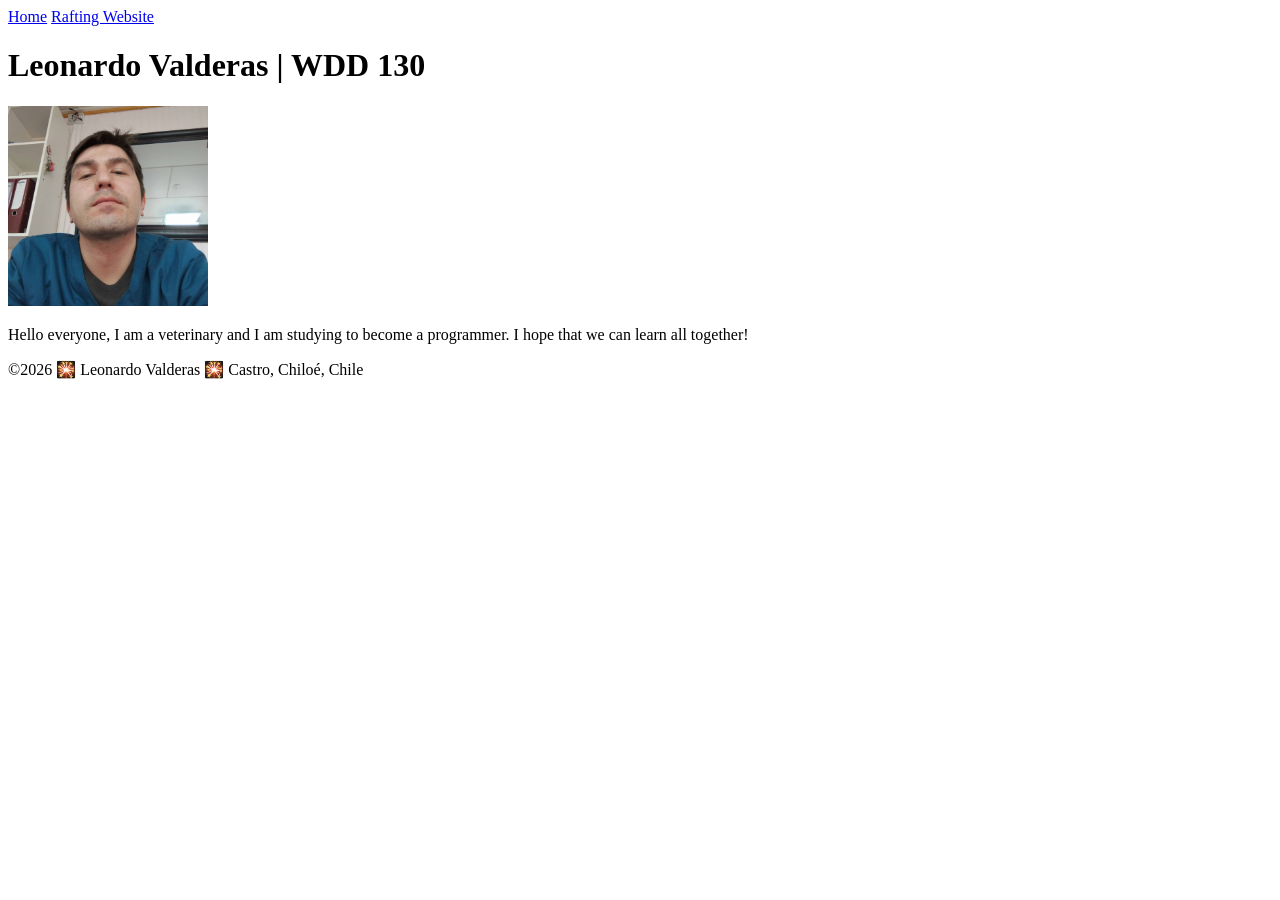
==== index.html @ bd9e59b2 "Student's Home Page" ====
<!DOCTYPE html>
<html lang="en-US">

<head>
    <meta charset="UTF-8">
    <meta name="viewport" content="width=device-width, initial-scale=1.0">
    <title>Leonardo Valderas | WDD 130</title>
</head>

<body>
    <header>
        <nav>
            <a href="#">Home</a>
            <a href="wwr/">Rafting Website</a>
        </nav>
    </header>
    <main>
        <h1>Leonardo Valderas | WDD 130</h1>
        <img src="images/profile.jpg" alt="Leonardo Valderas profile picture" width="200">
        <p>Hello everyone, I am a veterinary and I am studying to become a programmer. I hope that
            we can learn all together!</p>
    </main>
    <footer>
        <p>©2026 🎇 Leonardo Valderas 🎇 Castro, Chiloé, Chile</p>
    </footer>

</body>

</html>
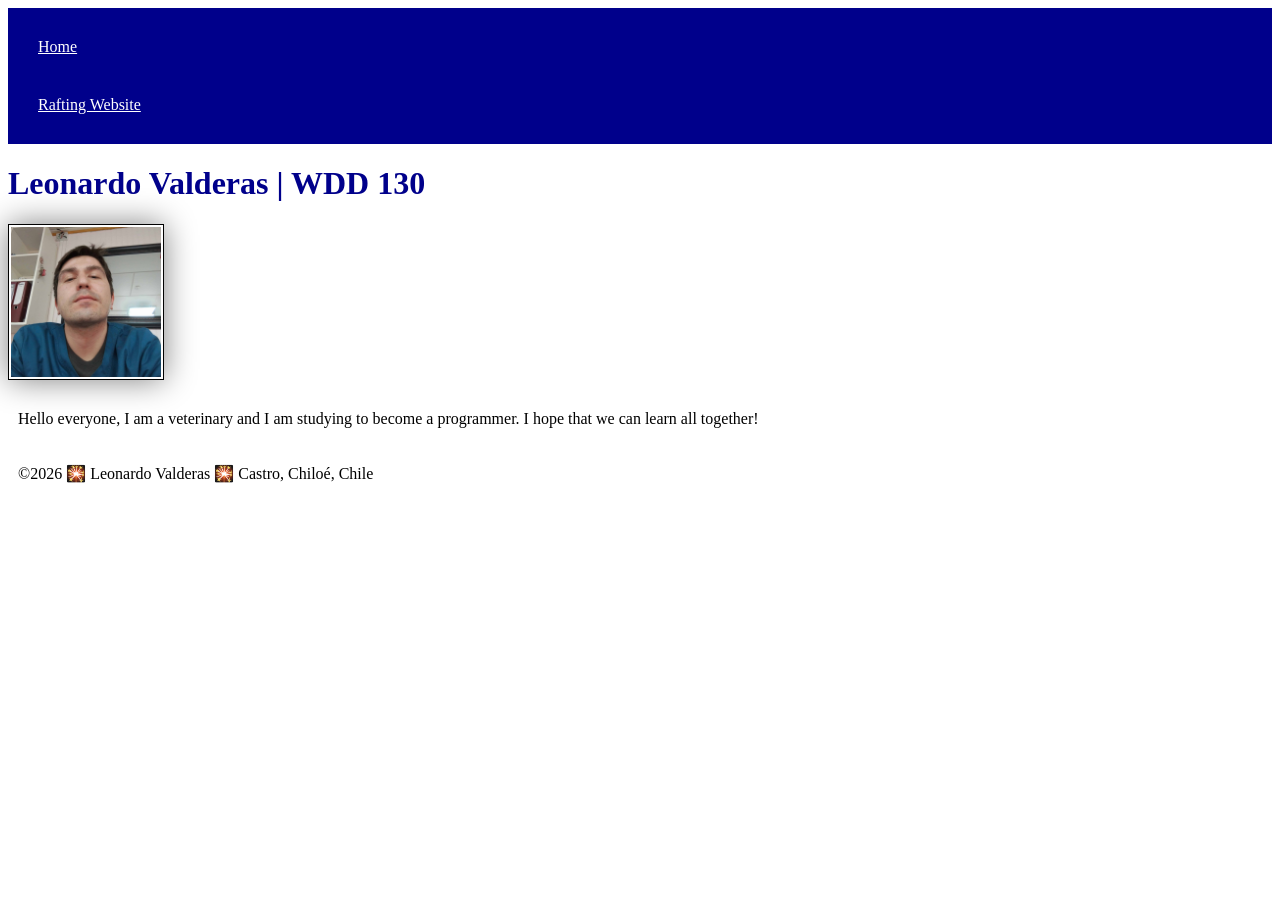
==== commit f2efd502: "w02 changes" ====
--- a/index.html
+++ b/index.html
@@ -5,6 +5,7 @@
     <meta charset="UTF-8">
     <meta name="viewport" content="width=device-width, initial-scale=1.0">
     <title>Leonardo Valderas | WDD 130</title>
+    <link rel="stylesheet" href="styles/styles.css">
 </head>
 
 <body>
--- a/styles/styles.css
+++ b/styles/styles.css
@@ -0,0 +1,26 @@
+nav {
+    background-color: darkblue;
+    padding: 10px;
+}
+
+nav a {
+    color: white;
+    display: block;
+    padding: 20px;
+}
+
+h1 {
+    color: darkblue;
+}
+
+img {
+    width: 150px;
+    height: auto;
+    border: 1px solid black;
+    padding: 2px;
+    box-shadow: 0 0 30px gray;
+}
+
+p {
+    padding: 10px;
+}
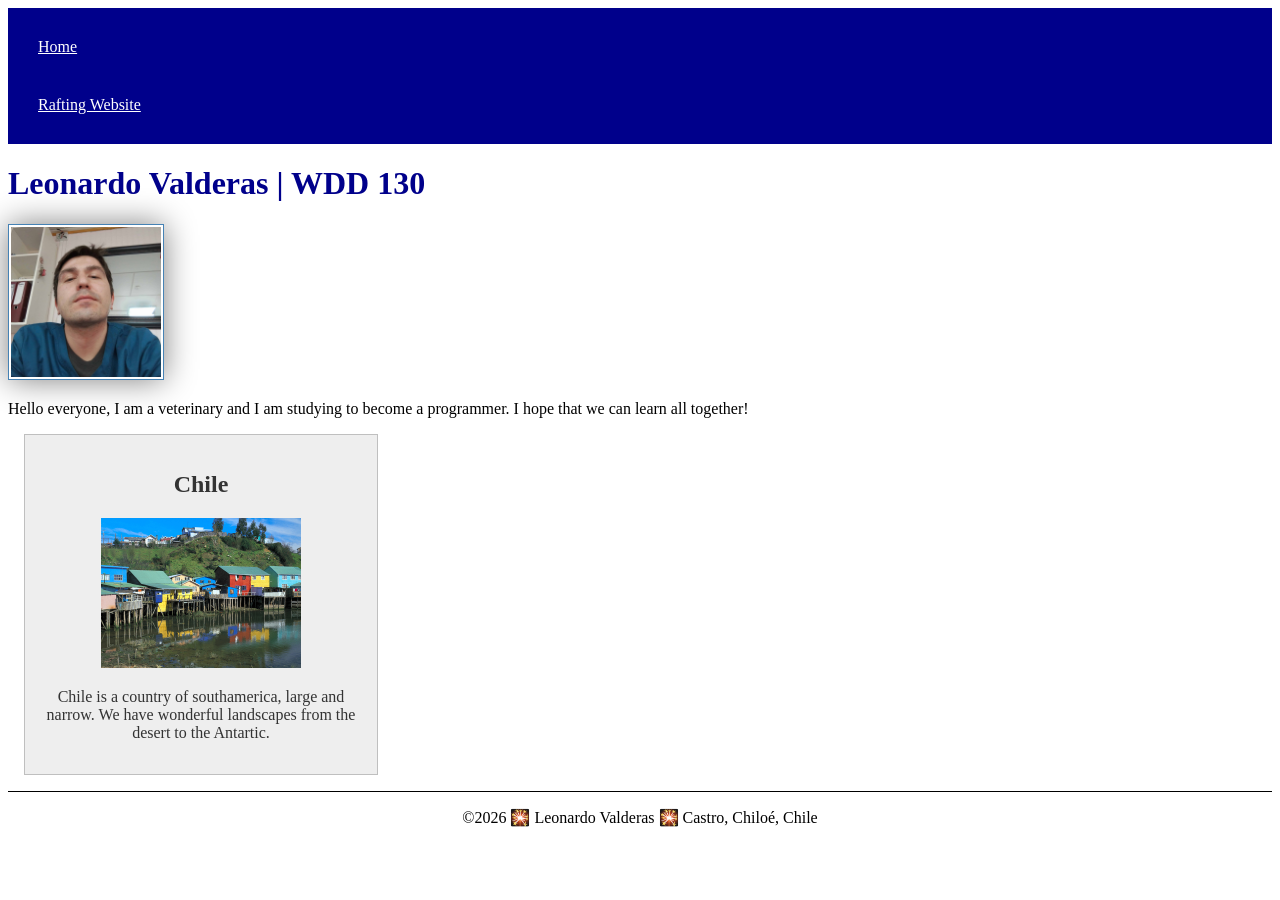
==== commit af7a386c: "w02 assignment" ====
--- a/index.html
+++ b/index.html
@@ -4,6 +4,9 @@
 <head>
     <meta charset="UTF-8">
     <meta name="viewport" content="width=device-width, initial-scale=1.0">
+    <meta name="description"
+      content="Hello every one, this is my homepage where I am learning how to create a web page in the course WDD130">
+    <meta name="author" content="Leonardo Valderas">
     <title>Leonardo Valderas | WDD 130</title>
     <link rel="stylesheet" href="styles/styles.css">
 </head>
@@ -21,6 +24,12 @@
         <p>Hello everyone, I am a veterinary and I am studying to become a programmer. I hope that
             we can learn all together!</p>
     </main>
+    <aside>
+        <h2>Chile</h2>
+        <img src="images/palafitos.jpg" alt="Palafitos de Castro">
+        <p> Chile is a country of southamerica, large and narrow. We have wonderful landscapes from
+            the desert to the Antartic.</p>
+    </aside>
     <footer>
         <p>©2026 🎇 Leonardo Valderas 🎇 Castro, Chiloé, Chile</p>
     </footer>
--- a/styles/styles.css
+++ b/styles/styles.css
@@ -13,14 +13,36 @@
     color: darkblue;
 }
 
-img {
+main img {
     width: 150px;
     height: auto;
-    border: 1px solid black;
+    border: 1px solid steelblue;
     padding: 2px;
     box-shadow: 0 0 30px gray;
 }
 
 p {
-    padding: 10px;
+    padding: 0;
+}
+
+aside {
+    width: 20rem;
+    margin: 1rem;
+    border: 1px solid rgb(0 0 0 / 0.2);
+    /* 1 */
+    padding: 1rem;
+    background-color: #eee;
+    color: #333;
+    text-align: center;
+}
+
+aside img {
+    width: 200px;
+    height: auto;
+}
+
+footer {
+    margin-top: 15px;
+    border-top: 1px solid #000;
+    text-align: center;
 }
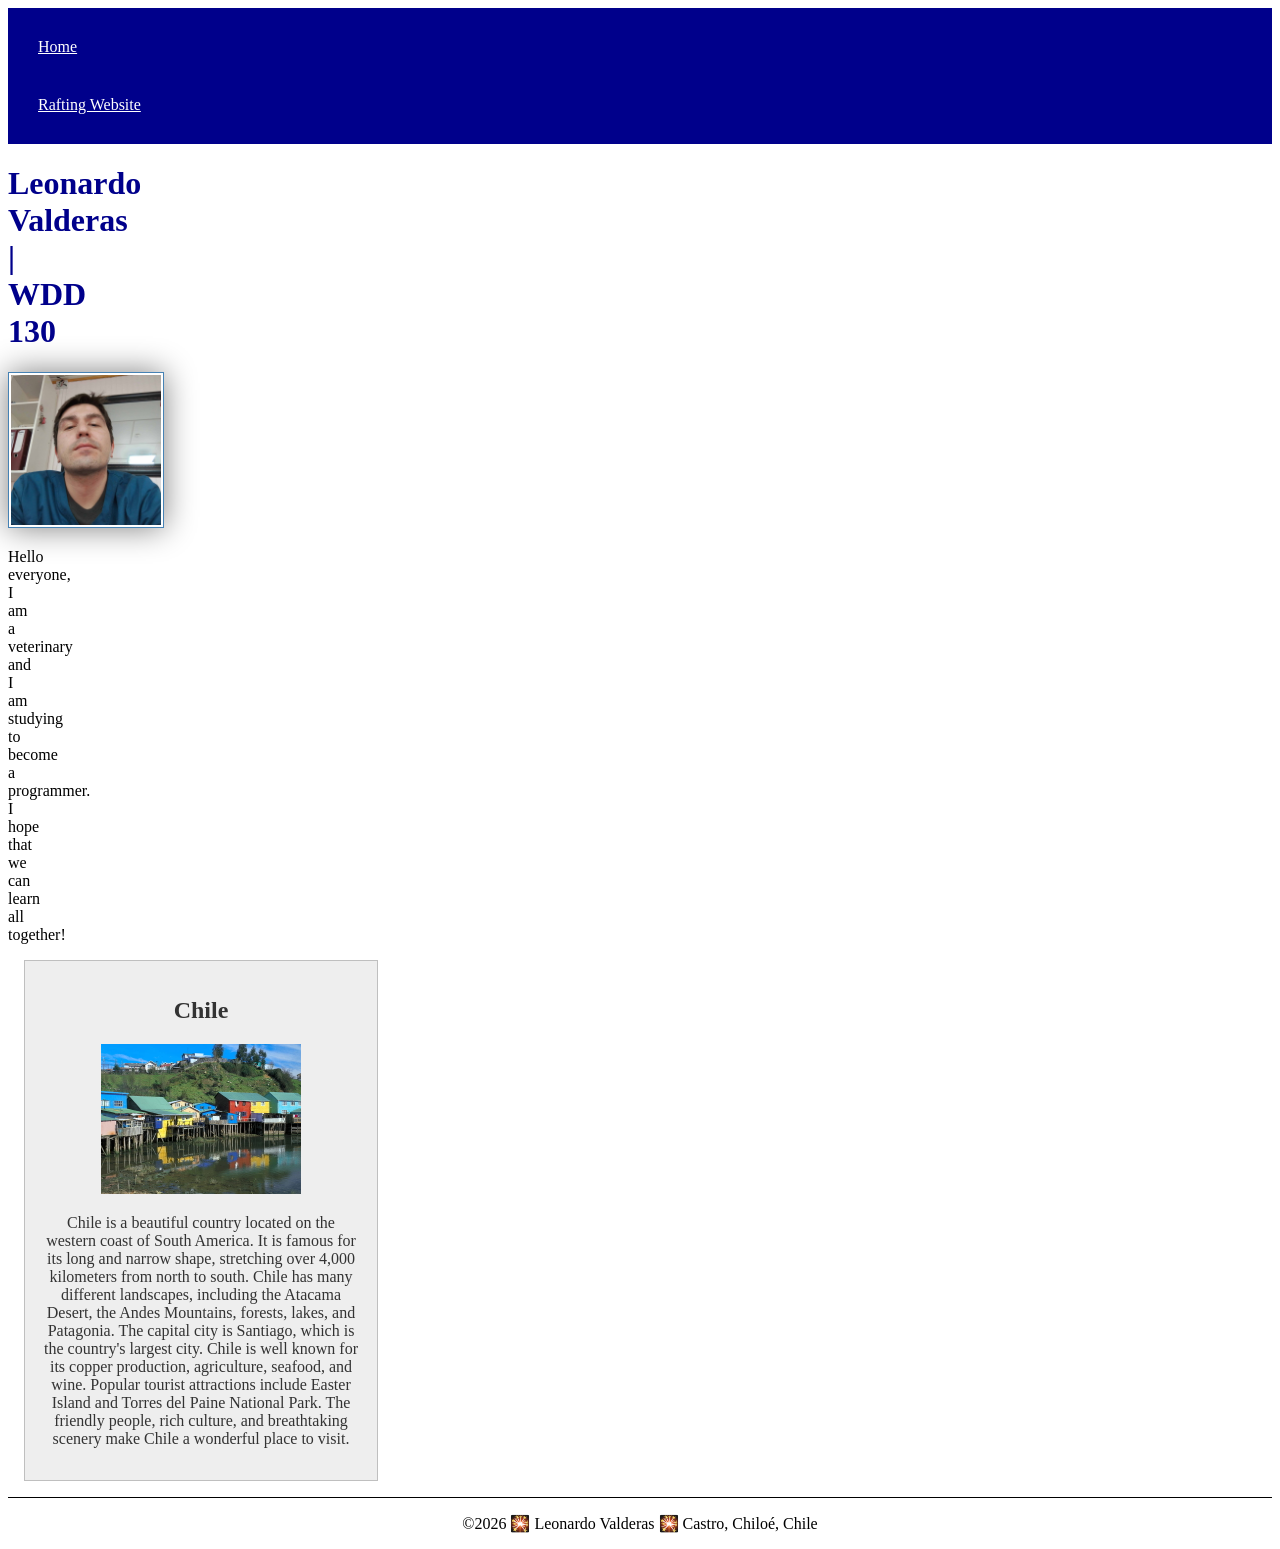
==== commit 7e9b466a: "fixing1" ====
--- a/index.html
+++ b/index.html
@@ -27,8 +27,16 @@
     <aside>
         <h2>Chile</h2>
         <img src="images/palafitos.jpg" alt="Palafitos de Castro">
-        <p> Chile is a country of southamerica, large and narrow. We have wonderful landscapes from
-            the desert to the Antartic.</p>
+        <p> Chile is a beautiful country located on the western coast of South America. It is famous
+            for its long and narrow shape, stretching over 4,000 kilometers from north to south.
+            Chile has
+            many different landscapes, including the Atacama Desert, the Andes Mountains, forests,
+            lakes, and Patagonia. The capital city is Santiago, which is the country's largest city.
+            Chile is
+            well known for its copper production, agriculture, seafood, and wine. Popular tourist
+            attractions include Easter Island and Torres del Paine National Park. The friendly
+            people, rich culture, and
+            breathtaking scenery make Chile a wonderful place to visit.</p>
     </aside>
     <footer>
         <p>©2026 🎇 Leonardo Valderas 🎇 Castro, Chiloé, Chile</p>
--- a/styles/styles.css
+++ b/styles/styles.css
@@ -19,6 +19,10 @@
     border: 1px solid steelblue;
     padding: 2px;
     box-shadow: 0 0 30px gray;
+}
+
+main {
+    max-width: 1rem;
 }
 
 p {
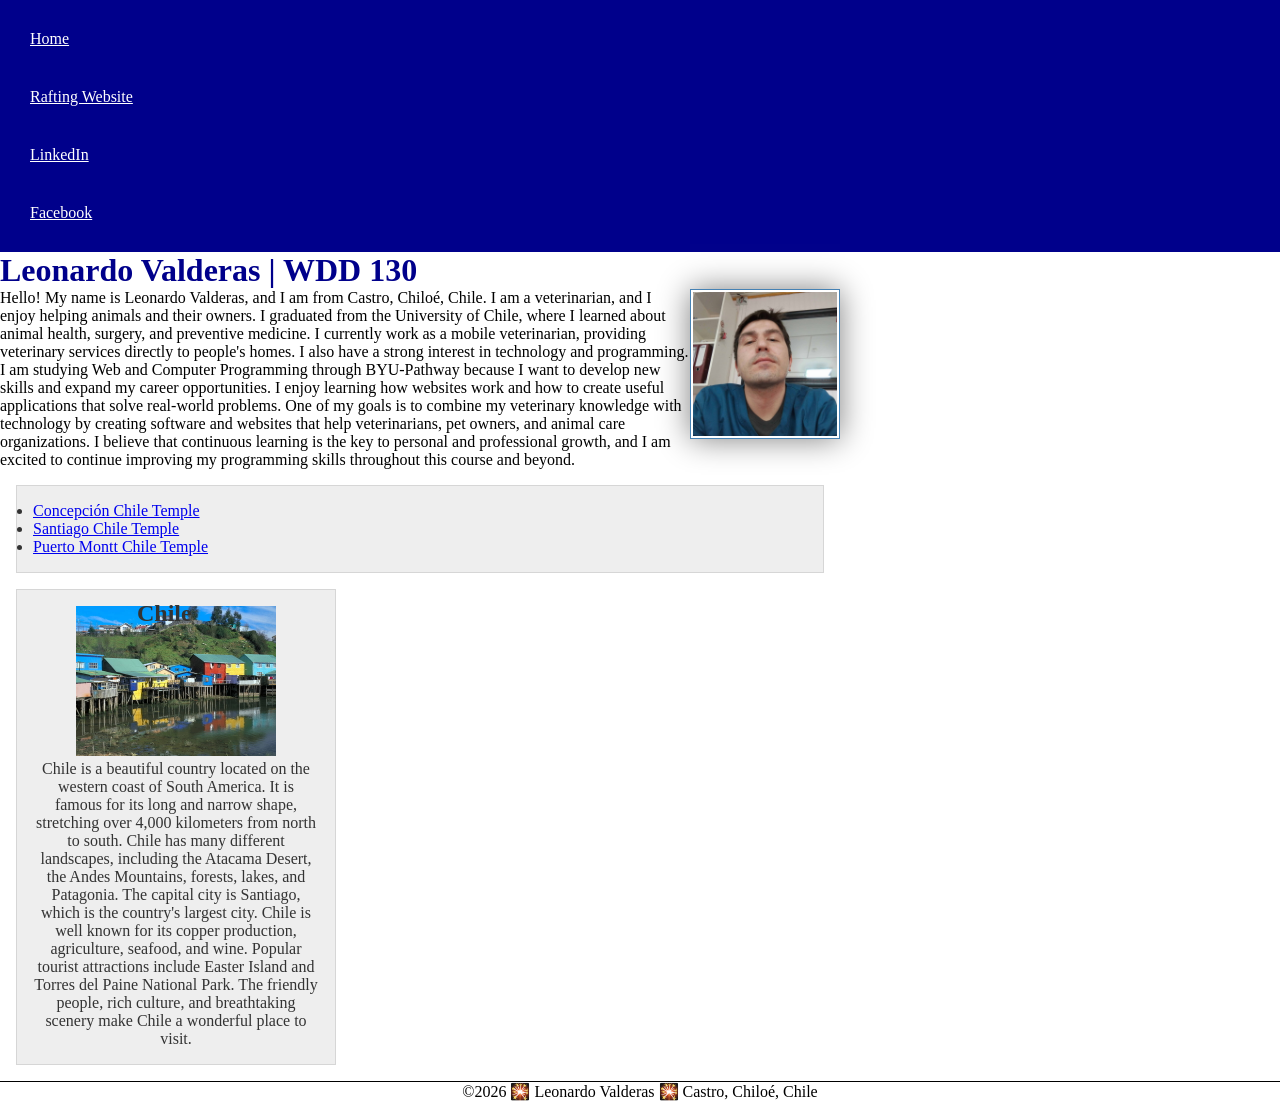
==== commit 4621d8b7: "w03" ====
--- a/index.html
+++ b/index.html
@@ -16,15 +16,36 @@
         <nav>
             <a href="#">Home</a>
             <a href="wwr/">Rafting Website</a>
+            <a href="https://www.linkedin.com/in/leonardo-valderas/" target="_blank">LinkedIn</a>
+            <a href="https://www.facebook.com/leonardo.valderas" target="_blank">Facebook</a>
         </nav>
     </header>
     <main>
         <h1>Leonardo Valderas | WDD 130</h1>
         <img src="images/profile.jpg" alt="Leonardo Valderas profile picture" width="200">
-        <p>Hello everyone, I am a veterinary and I am studying to become a programmer. I hope that
-            we can learn all together!</p>
+        <p>Hello! My name is Leonardo Valderas, and I am from Castro, Chiloé, Chile. I am a veterinarian, and I enjoy helping animals and their owners. I graduated from the University of Chile, where I learned about animal health, surgery, and preventive medicine. I currently work as a mobile veterinarian, providing veterinary services directly to people's homes. I also have a strong interest in technology and programming. I am studying Web and Computer Programming through BYU-Pathway because I want to develop new skills and expand my career opportunities. I enjoy learning how websites work and how to create useful applications that solve real-world problems. One of my goals is to combine my veterinary knowledge with technology by creating software and websites that help veterinarians, pet owners, and animal care organizations. I believe that continuous learning is the key to personal and professional growth, and I am excited to continue improving my programming skills throughout this course and beyond.</p>
+        <ul class="box">
+    <li>
+        <a href="https://www.churchofjesuschrist.org/temples/details/concepcion-chile-temple"
+           target="_blank">
+            Concepción Chile Temple
+        </a>
+    </li>
+    <li>
+        <a href="https://www.churchofjesuschrist.org/temples/details/santiago-chile-temple"
+           target="_blank">
+            Santiago Chile Temple
+        </a>
+    </li>
+    <li>
+        <a href="https://www.churchofjesuschrist.org/temples/details/puerto-montt-chile-temple"
+           target="_blank">
+            Puerto Montt Chile Temple
+        </a>
+    </li>
+        </ul>
     </main>
-    <aside>
+    <aside class="box">
         <h2>Chile</h2>
         <img src="images/palafitos.jpg" alt="Palafitos de Castro">
         <p> Chile is a beautiful country located on the western coast of South America. It is famous
--- a/styles/styles.css
+++ b/styles/styles.css
@@ -1,3 +1,9 @@
+* {
+  margin: 0;
+  padding: 0;
+  box-sizing: border-box;
+}
+
 nav {
     background-color: darkblue;
     padding: 10px;
@@ -7,6 +13,10 @@
     color: white;
     display: block;
     padding: 20px;
+}
+
+main {
+    max-width: 840px;
 }
 
 h1 {
@@ -19,10 +29,7 @@
     border: 1px solid steelblue;
     padding: 2px;
     box-shadow: 0 0 30px gray;
-}
-
-main {
-    max-width: 1rem;
+    float: right;
 }
 
 p {
@@ -31,13 +38,8 @@
 
 aside {
     width: 20rem;
-    margin: 1rem;
-    border: 1px solid rgb(0 0 0 / 0.2);
-    /* 1 */
-    padding: 1rem;
-    background-color: #eee;
-    color: #333;
     text-align: center;
+    position: relative;
 }
 
 aside img {
@@ -49,4 +51,18 @@
     margin-top: 15px;
     border-top: 1px solid #000;
     text-align: center;
+}
+/* Class Selectors */
+
+.box {
+    margin: 1rem;
+    border: 1px solid rgb(0 0 0 / 0.1);
+    padding: 1rem;
+    background-color: #eee;
+    color: #333;
+}
+aside h2 {
+    position: absolute;
+    top: 10px;
+    left: 120px;
 }
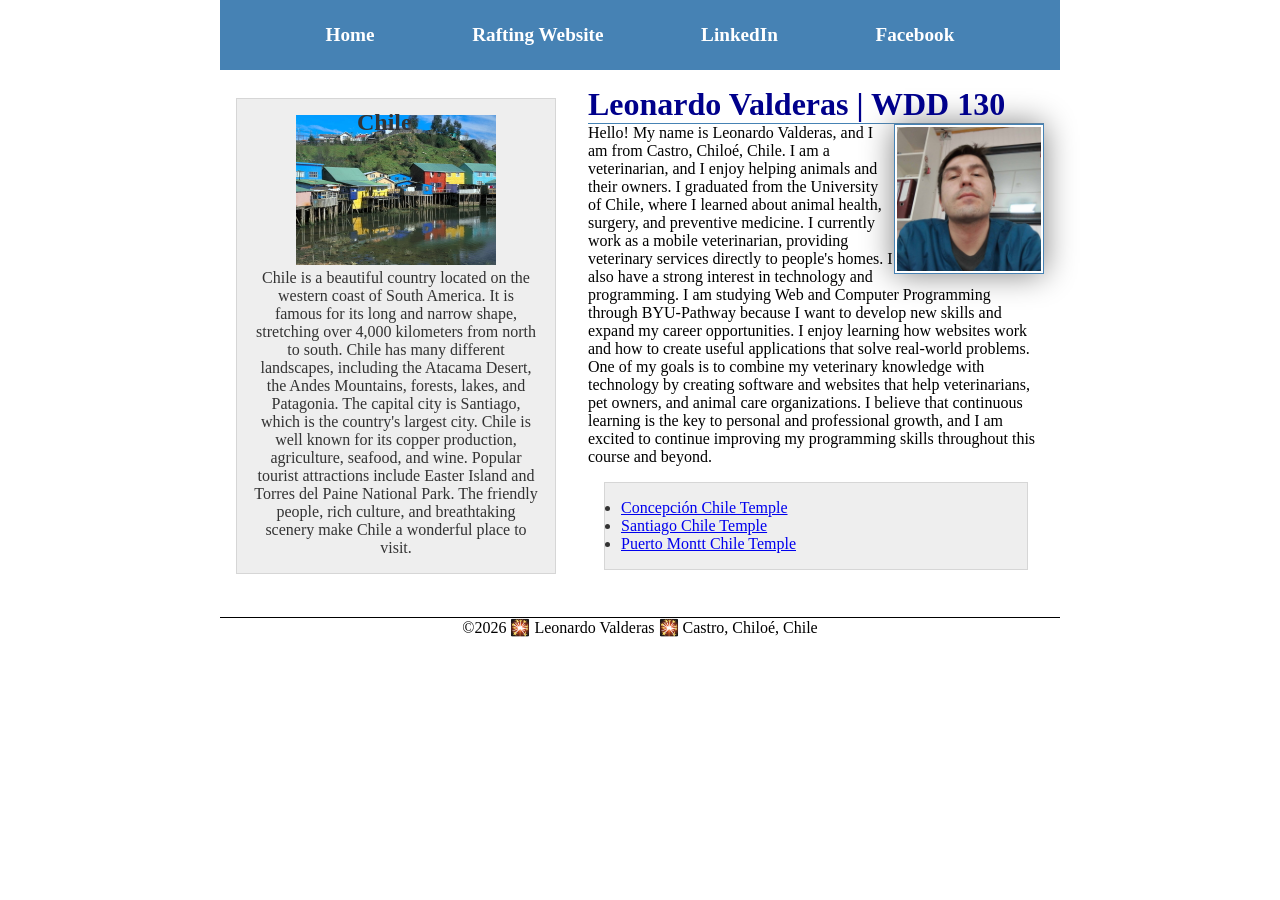
==== commit 38199fe3: "w04" ====
--- a/index.html
+++ b/index.html
@@ -20,45 +20,64 @@
             <a href="https://www.facebook.com/leonardo.valderas" target="_blank">Facebook</a>
         </nav>
     </header>
-    <main>
-        <h1>Leonardo Valderas | WDD 130</h1>
-        <img src="images/profile.jpg" alt="Leonardo Valderas profile picture" width="200">
-        <p>Hello! My name is Leonardo Valderas, and I am from Castro, Chiloé, Chile. I am a veterinarian, and I enjoy helping animals and their owners. I graduated from the University of Chile, where I learned about animal health, surgery, and preventive medicine. I currently work as a mobile veterinarian, providing veterinary services directly to people's homes. I also have a strong interest in technology and programming. I am studying Web and Computer Programming through BYU-Pathway because I want to develop new skills and expand my career opportunities. I enjoy learning how websites work and how to create useful applications that solve real-world problems. One of my goals is to combine my veterinary knowledge with technology by creating software and websites that help veterinarians, pet owners, and animal care organizations. I believe that continuous learning is the key to personal and professional growth, and I am excited to continue improving my programming skills throughout this course and beyond.</p>
-        <ul class="box">
-    <li>
-        <a href="https://www.churchofjesuschrist.org/temples/details/concepcion-chile-temple"
-           target="_blank">
-            Concepción Chile Temple
-        </a>
-    </li>
-    <li>
-        <a href="https://www.churchofjesuschrist.org/temples/details/santiago-chile-temple"
-           target="_blank">
-            Santiago Chile Temple
-        </a>
-    </li>
-    <li>
-        <a href="https://www.churchofjesuschrist.org/temples/details/puerto-montt-chile-temple"
-           target="_blank">
-            Puerto Montt Chile Temple
-        </a>
-    </li>
-        </ul>
-    </main>
-    <aside class="box">
-        <h2>Chile</h2>
-        <img src="images/palafitos.jpg" alt="Palafitos de Castro">
-        <p> Chile is a beautiful country located on the western coast of South America. It is famous
-            for its long and narrow shape, stretching over 4,000 kilometers from north to south.
-            Chile has
-            many different landscapes, including the Atacama Desert, the Andes Mountains, forests,
-            lakes, and Patagonia. The capital city is Santiago, which is the country's largest city.
-            Chile is
-            well known for its copper production, agriculture, seafood, and wine. Popular tourist
-            attractions include Easter Island and Torres del Paine National Park. The friendly
-            people, rich culture, and
-            breathtaking scenery make Chile a wonderful place to visit.</p>
-    </aside>
+
+    <div class="grid">
+        <main>
+            <h1>Leonardo Valderas | WDD 130</h1>
+            <img src="images/profile.jpg" alt="Leonardo Valderas profile picture" width="200">
+            <p>Hello! My name is Leonardo Valderas, and I am from Castro, Chiloé, Chile. I am a
+                veterinarian, and I enjoy helping animals and their owners. I graduated from the
+                University of Chile, where I learned about animal health, surgery, and preventive
+                medicine. I currently work as a mobile veterinarian, providing veterinary services
+                directly to people's homes. I also have a strong interest in technology and
+                programming. I am studying Web and Computer Programming through BYU-Pathway because
+                I want to develop new skills and expand my career opportunities. I enjoy learning
+                how websites work and how to create useful applications that solve real-world
+                problems. One of my goals is to combine my veterinary knowledge with technology by
+                creating software and websites that help veterinarians, pet owners, and animal care
+                organizations. I believe that continuous learning is the key to personal and
+                professional growth, and I am excited to continue improving my programming skills
+                throughout this course and beyond.</p>
+            <ul class="box">
+                <li>
+                    <a href="https://www.churchofjesuschrist.org/temples/details/concepcion-chile-temple"
+                      target="_blank">
+                        Concepción Chile Temple
+                    </a>
+                </li>
+                <li>
+                    <a href="https://www.churchofjesuschrist.org/temples/details/santiago-chile-temple"
+                      target="_blank">
+                        Santiago Chile Temple
+                    </a>
+                </li>
+                <li>
+                    <a href="https://www.churchofjesuschrist.org/temples/details/puerto-montt-chile-temple"
+                      target="_blank">
+                        Puerto Montt Chile Temple
+                    </a>
+                </li>
+            </ul>
+        </main>
+        <aside class="box">
+            <h2>Chile</h2>
+            <img src="images/palafitos.jpg" alt="Palafitos de Castro">
+            <p> Chile is a beautiful country located on the western coast of South America. It is
+                famous
+                for its long and narrow shape, stretching over 4,000 kilometers from north to south.
+                Chile has
+                many different landscapes, including the Atacama Desert, the Andes Mountains,
+                forests,
+                lakes, and Patagonia. The capital city is Santiago, which is the country's largest
+                city.
+                Chile is
+                well known for its copper production, agriculture, seafood, and wine. Popular
+                tourist
+                attractions include Easter Island and Torres del Paine National Park. The friendly
+                people, rich culture, and
+                breathtaking scenery make Chile a wonderful place to visit.</p>
+        </aside>
+    </div>
     <footer>
         <p>©2026 🎇 Leonardo Valderas 🎇 Castro, Chiloé, Chile</p>
     </footer>
--- a/styles/styles.css
+++ b/styles/styles.css
@@ -1,26 +1,41 @@
 * {
-  margin: 0;
-  padding: 0;
-  box-sizing: border-box;
+    margin: 0;
+    padding: 0;
+    box-sizing: border-box;
+}
+
+header,
+.grid,
+footer {
+    max-width: 840px;
+    margin: 0 auto;
 }
 
 nav {
-    background-color: darkblue;
-    padding: 10px;
+    background-color: steelblue;
+    padding: 1rem;
+    display: flex;
+    justify-content: space-evenly;
+    align-items: center;
 }
 
 nav a {
-    color: white;
     display: block;
-    padding: 20px;
+    padding: 0.5rem;
+    text-decoration: none;
+    font-size: 1.2rem;
+    font-weight: 700;
+    color: #fff;/% shorthand for white %/
 }
 
 main {
-    max-width: 840px;
+    grid-column: 2 / 3;
+    margin: 1rem;
 }
 
 h1 {
     color: darkblue;
+    border-bottom: 1px solid steelblue;
 }
 
 main img {
@@ -40,6 +55,8 @@
     width: 20rem;
     text-align: center;
     position: relative;
+    grid-column: 1 / 2;
+    grid-row: 1 / 2;
 }
 
 aside img {
@@ -52,6 +69,12 @@
     border-top: 1px solid #000;
     text-align: center;
 }
+
+.grid {
+    display: grid;
+    align-items: center;
+}
+
 /* Class Selectors */
 
 .box {
@@ -61,6 +84,7 @@
     background-color: #eee;
     color: #333;
 }
+
 aside h2 {
     position: absolute;
     top: 10px;
